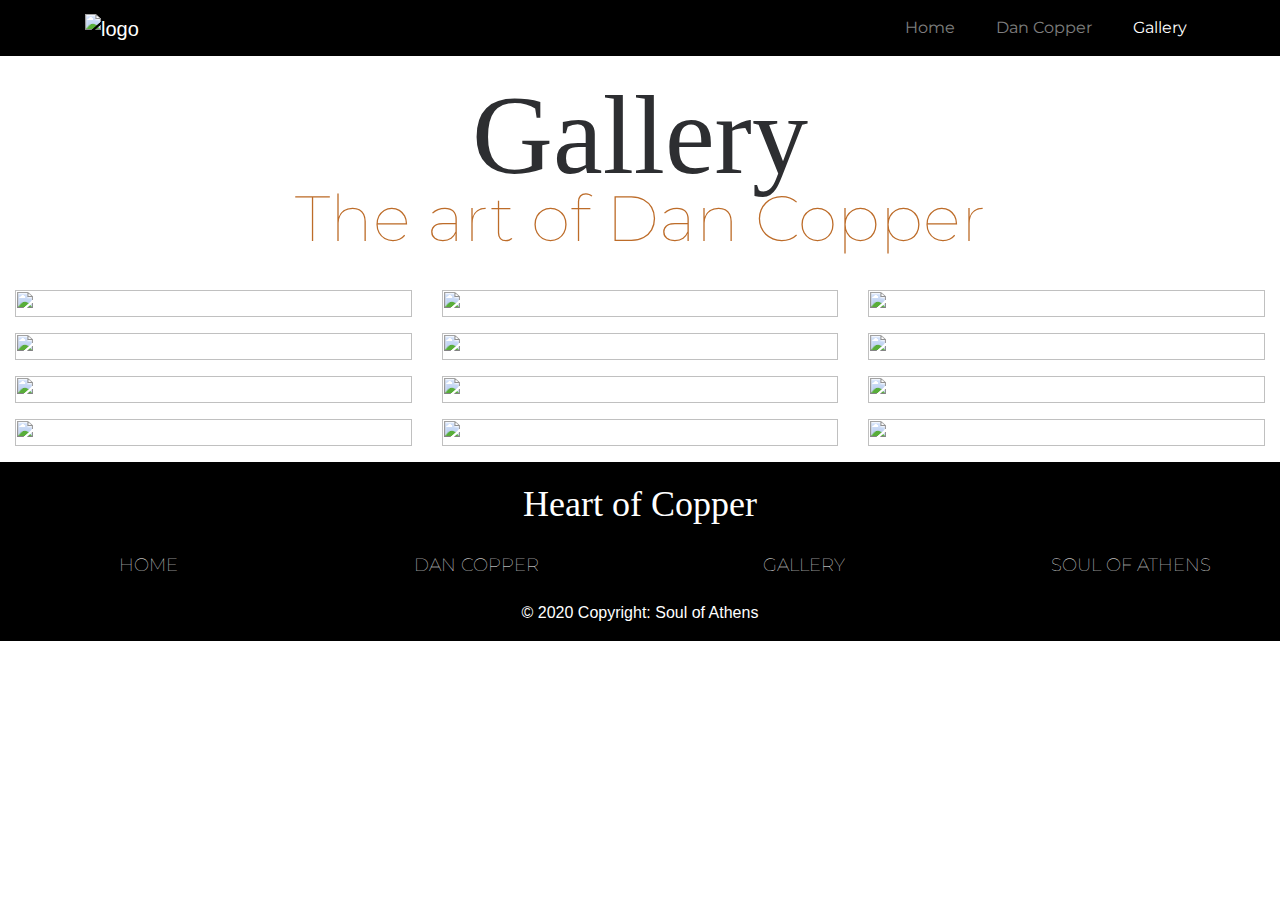
==== gallery.html @ 8b34a877 "Add files via upload" ====
<!doctype html>
<html lang="en">

<head>
    <meta charset="utf-8">
    <meta name="viewport" content="width=device-width, initial-scale=1, shrink-to-fit=no">
    <meta name="description" content="">
    <meta name="author" content="Mark Otto, Jacob Thornton, and Bootstrap contributors">
    <meta name="generator" content="Jekyll v4.1.1">
    <title>Heart of Copper</title>
    <link rel="stylesheet" href="https://cdnjs.cloudflare.com/ajax/libs/font-awesome/4.7.0/css/font-awesome.min.css">

    <link href="https://fonts.googleapis.com/css2?family=Montserrat:wght@100;400;700&display=swap" rel="stylesheet">
    <link rel="stylesheet" href="https://use.typekit.net/coa8uuz.css">
    <link rel="stylesheet" href="https://use.typekit.net/coa8uuz.css">




    <link rel="stylesheet" href="https://maxcdn.bootstrapcdn.com/bootstrap/4.5.2/css/bootstrap.min.css">
    <link rel="stylesheet" type="text/css"
        href="https://cdnjs.cloudflare.com/ajax/libs/fancybox/3.5.7/jquery.fancybox.css">

    <script src="https://ajax.googleapis.com/ajax/libs/jquery/3.5.1/jquery.min.js"></script>

    <script src="https://cdnjs.cloudflare.com/ajax/libs/fancybox/3.5.7/jquery.fancybox.min.js"></script>


    <!-- Bootstrap core CSS -->
    <link href="../assets/dist/css/bootstrap.min.css" rel="stylesheet">
    <link rel="stylesheet" href="https://stackpath.bootstrapcdn.com/bootstrap/4.5.2/css/bootstrap.min.css"
        integrity="sha384-JcKb8q3iqJ61gNV9KGb8thSsNjpSL0n8PARn9HuZOnIxN0hoP+VmmDGMN5t9UJ0Z" crossorigin="anonymous">
    <script src="https://code.jquery.com/jquery-3.5.1.slim.min.js"
        integrity="sha384-DfXdz2htPH0lsSSs5nCTpuj/zy4C+OGpamoFVy38MVBnE+IbbVYUew+OrCXaRkfj" crossorigin="anonymous">
    </script>
    <script src="https://cdn.jsdelivr.net/npm/popper.js@1.16.1/dist/umd/popper.min.js"
        integrity="sha384-9/reFTGAW83EW2RDu2S0VKaIzap3H66lZH81PoYlFhbGU+6BZp6G7niu735Sk7lN" crossorigin="anonymous">
    </script>
    <script src="https://stackpath.bootstrapcdn.com/bootstrap/4.5.2/js/bootstrap.min.js"
        integrity="sha384-B4gt1jrGC7Jh4AgTPSdUtOBvfO8shuf57BaghqFfPlYxofvL8/KUEfYiJOMMV+rV" crossorigin="anonymous">
    </script>

    <!-- Custom styles for this template -->
    <link href="css/styles.css" rel="stylesheet">
</head>

<style type="text/css">
    .item {
        transition: .5s ease-in-out;
    }

    .item:hover {
        filter: brightness(80%);
    }
</style>

<body>
    <header>
        <nav class="navbar navbar-expand-lg navbar-dark static-top fixed-top"
            style="background-color: rgba(0, 0, 0, 1);">
            <div class="container">
                <a class="navbar-brand" href="index.html">
                    <img src="img/logo.svg" alt="logo">
                </a>
                <button class="navbar-toggler" type="button" data-toggle="collapse" data-target="#navbarResponsive"
                    aria-controls="navbarResponsive" aria-expanded="false" aria-label="Toggle navigation">
                    <span class="navbar-toggler-icon"></span>
                </button>
                <div class="collapse navbar-collapse" id="navbarResponsive">
                    <ul class="navbar-nav ml-auto">
                        <li class="nav-item">
                            <a class="nav-link" href="index.html">Home
                            </a>
                        </li>
                        <li class="nav-item">
                            <a class="nav-link" href="#">Dan Copper</a>

                        </li>
                        <li class="nav-item active">
                            <a class="nav-link" href="gallery.html">Gallery</a>
                            <span class="sr-only">(current)</span>
                        </li>
                    </ul>
                </div>
            </div>
        </nav>
    </header>

    <div class="gallerytitle">
        <h1> Gallery</h1>
        <p>The art of Dan Copper</p>
    </div>

    <div class="container-fluid">

        <div class="row mt-4">

            <div class="item col-sm-6 col-md-4 mb-3">
                <a href="img/img1.jpg" class="fancybox" data-fancybox="gallery1">
                    <img src="img/img1.jpg" width="100%" height="100%">
                </a>
            </div>

            <div class="item col-sm-6 col-md-4 mb-3">
                <a href="img/img3.jpg" class="fancybox" data-fancybox="gallery1">
                    <img src="img/img3.jpg" width="100%" height="100%">
                </a>
            </div>

            <div class="item col-sm-6 col-md-4 mb-3">
                <a href="img/img4.jpg" class="fancybox" data-fancybox="gallery1">
                    <img src="img/img4.jpg" width="100%" height="100%">
                </a>
            </div>

            <div class="item col-sm-6 col-md-4 mb-3">
                <a href="img/img6.jpg" class="fancybox" data-fancybox="gallery1">
                    <img src="img/img6.jpg" width="100%" height="100%">
                </a>
            </div>

            <div class="item col-sm-6 col-md-4 mb-3">
                <a href="img/img7.jpg" class="fancybox" data-fancybox="gallery1">
                    <img src="img/img7.jpg" width="100%" height="100%">
                </a>
            </div>

            <div class="item col-sm-6 col-md-4 mb-3">
                <a href="img/img9.jpg" class="fancybox" data-fancybox="gallery1">
                    <img src="img/img9.jpg" width="100%" height="100%">
                </a>
            </div>

            <div class="item col-sm-6 col-md-4 mb-3">
                <a href="img/img10.jpg" class="fancybox" data-fancybox="gallery1">
                    <img src="img/img10.jpg" width="100%" height="100%">
                </a>
            </div>

            <div class="item col-sm-6 col-md-4 mb-3">
                <a href="img/img11.jpg" class="fancybox" data-fancybox="gallery1">
                    <img src="img/img11.jpg" width="100%" height="100%">
                </a>
            </div>

            <div class="item col-sm-6 col-md-4 mb-3">
                <a href="img/img12.jpg" class="fancybox" data-fancybox="gallery1">
                    <img src="img/img12.jpg" width="100%" height="100%">
                </a>
            </div>

            <div class="item col-sm-6 col-md-4 mb-3">
                <a href="img/img13.jpg" class="fancybox" data-fancybox="gallery1">
                    <img src="img/img13.jpg" width="100%" height="100%">
                </a>
            </div>

            <div class="item col-sm-6 col-md-4 mb-3">
                <a href="img/img14.jpg" class="fancybox" data-fancybox="gallery1">
                    <img src="img/img14.jpg" width="100%" height="100%">
                </a>
            </div>

            <div class="item col-sm-6 col-md-4 mb-3">
                <a href="img/img15.jpg" class="fancybox" data-fancybox="gallery1">
                    <img src="img/img15.jpg" width="100%" height="100%">
                </a>
            </div>





        </div>

    </div>

</body>

<!-- Footer -->
<footer class="text-center text-white" style="background-color: rgba(0, 0, 0, 1);">

    <!-- Section: Text -->
    <section class="mb-4">
        <p>
            Heart of Copper
        </p>
    </section>
    <!-- Section: Text -->

    <!-- Section: Links -->
    <section class="">
        <!--Grid row-->
        <div class="row">
            <!--Grid column-->
            <div class="col-lg-3 col-md-6 mb-4 mb-md-0">
                <h5 class="text-uppercase">HOME</h5>

                <ul class="list-unstyled mb-0">

                </ul>
            </div>
            <!--Grid column-->

            <!--Grid column-->
            <div class="col-lg-3 col-md-6 mb-4 mb-md-0">
                <h5 class="text-uppercase">DAN COPPER</h5>

                <ul class="list-unstyled mb-0">

                </ul>
            </div>
            <!--Grid column-->

            <!--Grid column-->
            <div class="col-lg-3 col-md-6 mb-4 mb-md-0">
                <h5 class="text-uppercase">GALLERY</h5>

                <ul class="list-unstyled mb-0">

                </ul>
            </div>
            <!--Grid column-->

            <!--Grid column-->
            <div class="col-lg-3 col-md-6 mb-4 mb-md-0">
                <h5 class="text-uppercase">SOUL OF ATHENS</h5>

                <ul class="list-unstyled mb-0">

                </ul>
            </div>
            <!--Grid column-->
        </div>
        <!--Grid row-->
    </section>
    <!-- Section: Links -->
    </div>
    <!-- Grid container -->

    <div class="text-center p-3" style="background-color: rgba(0, 0, 0, 0.2);">
        © 2020 Copyright:
        <a class="text-white" href="https://mdbootstrap.com/">Soul of Athens</a>
    </div>
</footer>
<!-- Footer -->


</html>
---- css/styles.css ----
body {
    padding-top: 3rem;
    padding-bottom: 3rem;
    color: #2d2e31;
}


.navbar-brand {
    padding: 0;
    width: 250px;
}


.nav-item {
    font-family: 'Montserrat', sans-serif;
    padding-left: 25px;
}

.nav-link {
    color: white;
}

.navbar-toggler-icon {
    color: white;
}

.bgvideo h1 {
    font-family: 'Montserrat', sans-serif;
    font-weight: 100;
    font-size: 64px;
    color: #bd6c29;
    text-align: center;
    padding-top: 30px;
}

.bgvideo p {
    font-family: 'Montserrat', sans-serif;
    font-weight: 100;
    font-size: 36px;
    color: rgba(0, 0, 1);
}

.landingvideo {
    margin-left: 175px;
    margin-top: -75px;
}

.landingvideo p {
    font-family: 'Montserrat', sans-serif;
    font-weight: 100;
    font-size: 24px;
    color: rgba(0, 0, 1);
    padding-right: 140px;
    margin-top: -90px;
}

.firstlandingstory p {
    font-family: 'Montserrat', sans-serif;
    font-weight: 100;
    font-size: 18px;
    color: rgba(0, 0, 1);
    margin-left: 150px;
    margin-right: 135px;
    padding-top: 35px;
}

.has-dropcap:first-letter {
    font-family: 'Lust', serif;
    font-size: 72px;
    color: #bd6c29;
    line-height: 0.65;
    margin: 0.1em 0.1em 0.2em 0;
    float: left;

}

.firstlandingstory2 p {
    font-family: 'Montserrat', sans-serif;
    font-weight: 100;
    font-size: 18px;
    color: rgba(0, 0, 1);
    margin-left: 150px;
    margin-right: 135px;
    padding-top: 15px;
}

.landingimage1 {
    margin-left: 175px;

}

.landingimage1 p {
    font-family: 'Montserrat', sans-serif;
    font-weight: 100;
    font-size: 24px;
    color: rgba(0, 0, 1);
    margin-right: 55px;
}

.secondlandingstory {
    font-family: 'Montserrat', sans-serif;
    font-weight: 100;
    font-size: 18px;
    color: rgba(0, 0, 1);
    margin-left: 150px;
    margin-right: 135px;
    padding-top: 25px;
}

.secondlandingstorypt2 {
    font-family: 'Montserrat', sans-serif;
    font-weight: 100;
    font-size: 18px;
    color: rgba(0, 0, 1);
    margin-left: 150px;
    margin-right: 135px;
    padding-top: 25px;
}

.secondlandingstorypt3 {
    font-family: 'Montserrat', sans-serif;
    font-weight: 100;
    font-size: 18px;
    color: rgba(0, 0, 1);
    margin-left: 150px;
    margin-right: 135px;
    padding-top: 25px;
}

.secondlandingstory2 {
    font-family: 'Montserrat', sans-serif;
    font-weight: 100;
    font-size: 18px;
    color: rgba(0, 0, 1);
    margin-left: 150px;
    margin-right: 135px;
    padding-top: 5px;
    padding-bottom: 15px;
}

.landingimage2 {
    margin-left: 175px;

}

.landingimage2 p {
    font-family: 'Montserrat', sans-serif;
    font-weight: 100;
    font-size: 24px;
    color: rgba(0, 0, 1);
    margin-right: 55px;
}

.thirdlandingstory {
    font-family: 'Montserrat', sans-serif;
    font-weight: 100;
    font-size: 18px;
    color: rgba(0, 0, 1);
    margin-left: 150px;
    margin-right: 135px;
    padding-top: 5px;
}

.thirdlandingstory2 {
    font-family: 'Montserrat', sans-serif;
    font-weight: 100;
    font-size: 18px;
    color: rgba(0, 0, 1);
    margin-left: 150px;
    margin-right: 135px;
    padding-top: 20px;
}

.thirdlandingstory3 {
    font-family: 'Montserrat', sans-serif;
    font-weight: 100;
    font-size: 18px;
    color: rgba(0, 0, 1);
    margin-left: 150px;
    margin-right: 135px;
    padding-top: 20px;
    padding-bottom: 100px;
}

footer {
    position: absolute;
    width: 100%;
}

footer p {
    font-family: 'Lust', serif;
    margin-top: 15px;
    font-size: 36px;
}

.text-uppercase {
    font-family: 'Montserrat', sans-serif;
    font-weight: 100;
    font-size: 18px;
}

.gallerytitle h1 {
    font-family: 'Lust', serif;
    font-size: 112px;
    text-align: center;
    padding-top: 20px;
}

.gallerytitle p {
    font-family: 'Montserrat', sans-serif;
    font-weight: 100;
    font-size: 64px;
    text-align: center;
    margin-top: -40px;
    color: #bd6c29;
}
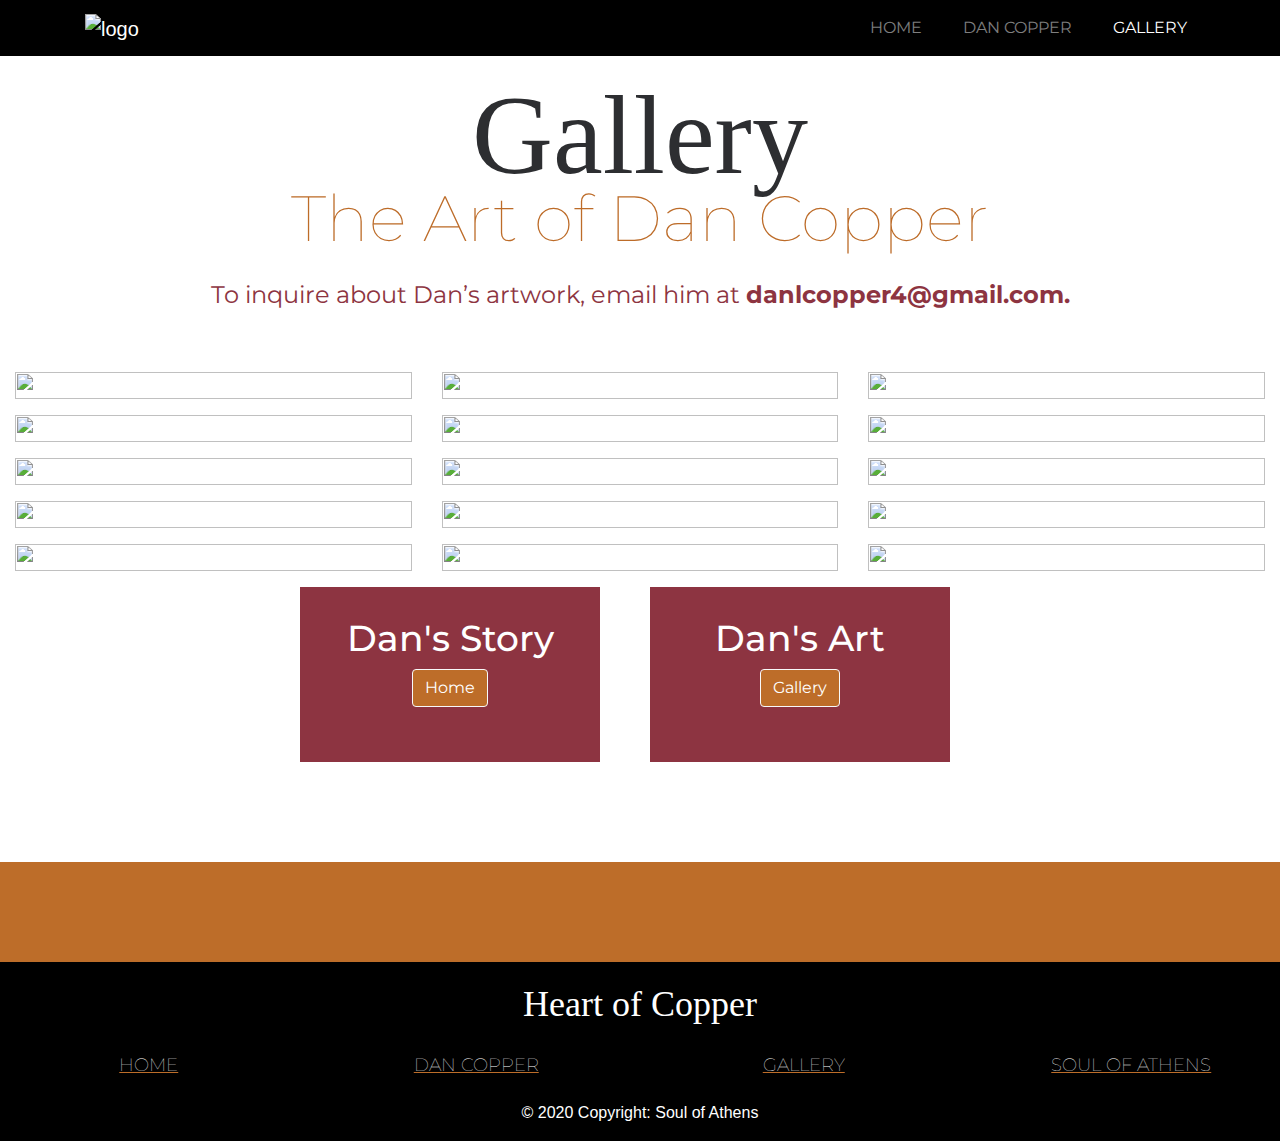
==== commit 0ae8acff: "Add files via upload" ====
--- a/gallery.html
+++ b/gallery.html
@@ -13,6 +13,9 @@
     <link href="https://fonts.googleapis.com/css2?family=Montserrat:wght@100;400;700&display=swap" rel="stylesheet">
     <link rel="stylesheet" href="https://use.typekit.net/coa8uuz.css">
     <link rel="stylesheet" href="https://use.typekit.net/coa8uuz.css">
+    <link rel="stylesheet" href="https://use.typekit.net/coa8uuz.css">
+
+
 
 
 
@@ -69,15 +72,15 @@
                 <div class="collapse navbar-collapse" id="navbarResponsive">
                     <ul class="navbar-nav ml-auto">
                         <li class="nav-item">
-                            <a class="nav-link" href="index.html">Home
+                            <a class="nav-link" href="index.html">HOME
                             </a>
                         </li>
                         <li class="nav-item">
-                            <a class="nav-link" href="#">Dan Copper</a>
+                            <a class="nav-link" href="narrative.html">DAN COPPER</a>
 
                         </li>
                         <li class="nav-item active">
-                            <a class="nav-link" href="gallery.html">Gallery</a>
+                            <a class="nav-link" href="gallery.html">GALLERY</a>
                             <span class="sr-only">(current)</span>
                         </li>
                     </ul>
@@ -88,7 +91,12 @@
 
     <div class="gallerytitle">
         <h1> Gallery</h1>
-        <p>The art of Dan Copper</p>
+        <p>The Art of Dan Copper</p>
+
+    </div>
+    <div class="inquire">
+        <p>To inquire about Dan’s artwork, email him at <b>danlcopper4@gmail.com.</b> </p>
+
     </div>
 
     <div class="container-fluid">
@@ -96,79 +104,113 @@
         <div class="row mt-4">
 
             <div class="item col-sm-6 col-md-4 mb-3">
-                <a href="img/img1.jpg" class="fancybox" data-fancybox="gallery1">
-                    <img src="img/img1.jpg" width="100%" height="100%">
-                </a>
-            </div>
-
-            <div class="item col-sm-6 col-md-4 mb-3">
-                <a href="img/img3.jpg" class="fancybox" data-fancybox="gallery1">
-                    <img src="img/img3.jpg" width="100%" height="100%">
-                </a>
-            </div>
-
-            <div class="item col-sm-6 col-md-4 mb-3">
-                <a href="img/img4.jpg" class="fancybox" data-fancybox="gallery1">
-                    <img src="img/img4.jpg" width="100%" height="100%">
-                </a>
-            </div>
-
-            <div class="item col-sm-6 col-md-4 mb-3">
-                <a href="img/img6.jpg" class="fancybox" data-fancybox="gallery1">
-                    <img src="img/img6.jpg" width="100%" height="100%">
-                </a>
-            </div>
-
-            <div class="item col-sm-6 col-md-4 mb-3">
-                <a href="img/img7.jpg" class="fancybox" data-fancybox="gallery1">
-                    <img src="img/img7.jpg" width="100%" height="100%">
-                </a>
-            </div>
-
-            <div class="item col-sm-6 col-md-4 mb-3">
-                <a href="img/img9.jpg" class="fancybox" data-fancybox="gallery1">
-                    <img src="img/img9.jpg" width="100%" height="100%">
-                </a>
-            </div>
-
-            <div class="item col-sm-6 col-md-4 mb-3">
-                <a href="img/img10.jpg" class="fancybox" data-fancybox="gallery1">
-                    <img src="img/img10.jpg" width="100%" height="100%">
-                </a>
-            </div>
-
-            <div class="item col-sm-6 col-md-4 mb-3">
-                <a href="img/img11.jpg" class="fancybox" data-fancybox="gallery1">
-                    <img src="img/img11.jpg" width="100%" height="100%">
-                </a>
-            </div>
-
-            <div class="item col-sm-6 col-md-4 mb-3">
-                <a href="img/img12.jpg" class="fancybox" data-fancybox="gallery1">
-                    <img src="img/img12.jpg" width="100%" height="100%">
-                </a>
-            </div>
-
-            <div class="item col-sm-6 col-md-4 mb-3">
-                <a href="img/img13.jpg" class="fancybox" data-fancybox="gallery1">
-                    <img src="img/img13.jpg" width="100%" height="100%">
-                </a>
-            </div>
-
-            <div class="item col-sm-6 col-md-4 mb-3">
-                <a href="img/img14.jpg" class="fancybox" data-fancybox="gallery1">
-                    <img src="img/img14.jpg" width="100%" height="100%">
-                </a>
-            </div>
-
-            <div class="item col-sm-6 col-md-4 mb-3">
-                <a href="img/img15.jpg" class="fancybox" data-fancybox="gallery1">
-                    <img src="img/img15.jpg" width="100%" height="100%">
-                </a>
-            </div>
-
-
-
+                <a href="img/Benedict_StudioShotsUncropped_003_lightened.jpg" class="fancybox" data-fancybox="gallery1">
+                    <img src="img/Benedict_StudioShotsUncropped_003_lightened.jpg" width="100%" height="100%">
+                </a>
+            </div>
+
+            <div class="item col-sm-6 col-md-4 mb-3">
+                <a href="img/Benedict_StudioShotsUncropped_004_lightened.jpg" class="fancybox" data-fancybox="gallery1">
+                    <img src="img/Benedict_StudioShotsUncropped_004_lightened.jpg" width="100%" height="100%">
+                </a>
+            </div>
+
+            <div class="item col-sm-6 col-md-4 mb-3">
+                <a href="img/Benedict_StudioShotsUncropped_005_lightened.jpg" class="fancybox" data-fancybox="gallery1">
+                    <img src="img/Benedict_StudioShotsUncropped_005_lightened.jpg" width="100%" height="100%">
+                </a>
+            </div>
+
+            <div class="item col-sm-6 col-md-4 mb-3">
+                <a href="img/Benedict_StudioShotsUncropped_006_lightened.jpg" class="fancybox" data-fancybox="gallery1">
+                    <img src="img/Benedict_StudioShotsUncropped_006_lightened.jpg" width="100%" height="100%">
+                </a>
+            </div>
+
+            <div class="item col-sm-6 col-md-4 mb-3">
+                <a href="img/Benedict_StudioShotsUncropped_007_lightened.jpg" class="fancybox" data-fancybox="gallery1">
+                    <img src="img/Benedict_StudioShotsUncropped_007_lightened.jpg" width="100%" height="100%">
+                </a>
+            </div>
+
+            <div class="item col-sm-6 col-md-4 mb-3">
+                <a href="img/Benedict_StudioShotsUncropped_010_lightened.jpg" class="fancybox" data-fancybox="gallery1">
+                    <img src="img/Benedict_StudioShotsUncropped_010_lightened.jpg" width="100%" height="100%">
+                </a>
+            </div>
+
+            <div class="item col-sm-6 col-md-4 mb-3">
+                <a href="img/Benedict_StudioShotsUncropped_011_lightened.jpg" class="fancybox" data-fancybox="gallery1">
+                    <img src="img/Benedict_StudioShotsUncropped_011_lightened.jpg" width="100%" height="100%">
+                </a>
+            </div>
+
+            <div class="item col-sm-6 col-md-4 mb-3">
+                <a href="img/Benedict_StudioShotsUncropped_012_lightened.jpg" class="fancybox" data-fancybox="gallery1">
+                    <img src="img/Benedict_StudioShotsUncropped_012_lightened.jpg" width="100%" height="100%">
+                </a>
+            </div>
+
+            <div class="item col-sm-6 col-md-4 mb-3">
+                <a href="img/Benedict_StudioShotsUncropped_013_lightened.jpg" class="fancybox" data-fancybox="gallery1">
+                    <img src="img/Benedict_StudioShotsUncropped_013_lightened.jpg" width="100%" height="100%">
+                </a>
+            </div>
+
+            <div class="item col-sm-6 col-md-4 mb-3">
+                <a href="img/Benedict_StudioShotsUncropped_014_lightened.jpg" class="fancybox" data-fancybox="gallery1">
+                    <img src="img/Benedict_StudioShotsUncropped_014_lightened.jpg" width="100%" height="100%">
+                </a>
+            </div>
+
+            <div class="item col-sm-6 col-md-4 mb-3">
+                <a href="img/Benedict_StudioShotsUncropped_015_lightened.jpg" class="fancybox" data-fancybox="gallery1">
+                    <img src="img/Benedict_StudioShotsUncropped_015_lightened.jpg" width="100%" height="100%">
+                </a>
+            </div>
+
+            <div class="item col-sm-6 col-md-4 mb-3">
+                <a href="img/Benedict_StudioShotsUncropped_016_lightened.jpg" class="fancybox" data-fancybox="gallery1">
+                    <img src="img/Benedict_StudioShotsUncropped_016_lightened.jpg" width="100%" height="100%">
+                </a>
+            </div>
+
+            <div class="item col-sm-6 col-md-4 mb-3">
+                <a href="img/Benedict_StudioShotsUncropped_017_lightened.jpg" class="fancybox" data-fancybox="gallery1">
+                    <img src="img/Benedict_StudioShotsUncropped_017_lightened.jpg" width="100%" height="100%">
+                </a>
+            </div>
+
+            <div class="item col-sm-6 col-md-4 mb-3">
+                <a href="img/Benedict_StudioShotsUncropped_028_lightened.jpg" class="fancybox" data-fancybox="gallery1">
+                    <img src="img/Benedict_StudioShotsUncropped_028_lightened.jpg" width="100%" height="100%">
+                </a>
+            </div>
+
+            <div class="item col-sm-6 col-md-4 mb-3">
+                <a href="img/Benedict_StudioShotsUncropped_029_lightened.jpg" class="fancybox" data-fancybox="gallery1">
+                    <img src="img/Benedict_StudioShotsUncropped_029_lightened.jpg" width="100%" height="100%">
+                </a>
+            </div>
+
+
+            <div class="bottombuttons text-center">
+                <h1>Dan's Story</h1>
+                <a class="btn btn-light" href="index.html" role="button">Home
+                </a>
+
+
+            </div>
+
+            <div class="bottombuttons2 text-center">
+                <h1>Dan's Art</h1>
+                <a class="btn btn-light" href="gallery.html" role="button">Gallery
+                </a>
+            </div>
+
+            <div class="supporttag">
+
+            </div>
 
 
         </div>
--- a/css/styles.css
+++ b/css/styles.css
@@ -24,6 +24,7 @@
     color: white;
 }
 
+
 .bgvideo h1 {
     font-family: 'Montserrat', sans-serif;
     font-weight: 100;
@@ -45,6 +46,12 @@
     margin-top: -75px;
 }
 
+
+
+.biovideo {
+    margin-left: 175px;
+}
+
 .landingvideo p {
     font-family: 'Montserrat', sans-serif;
     font-weight: 100;
@@ -54,90 +61,298 @@
     margin-top: -90px;
 }
 
+
+.firstlandingstory {
+    width: 100%;
+    height: 1000px;
+    background-color: #1C1C1C;
+
+}
+
+.narrativelandingstory {
+    width: 100%;
+    height: 1335px;
+    background-color: #1C1C1C;
+}
+
+.narrativepicturecaption h1 {
+    font-family: 'Montserrat', sans-serif;
+    font-size: 16px;
+    margin-left: 35px;
+    margin-right: 35px;
+    padding-top: 15px;
+}
+
+.firstlandingstory h1 {
+    font-family: 'Montserrat', sans-serif;
+    font-weight: 100;
+    font-size: 36px;
+    color: white;
+    margin-left: 300px;
+    margin-right: 300px;
+    padding-top: 35px;
+}
+
+.narrativelandingstory h1 {
+    font-family: 'Montserrat', sans-serif;
+    font-weight: 100;
+    font-size: 36px;
+    color: white;
+    margin-left: 300px;
+    margin-right: 300px;
+    padding-bottom: 35px;
+}
+
 .firstlandingstory p {
-    font-family: 'Montserrat', sans-serif;
-    font-weight: 100;
-    font-size: 18px;
-    color: rgba(0, 0, 1);
-    margin-left: 150px;
-    margin-right: 135px;
+    font-family: 'source-serif-pro', serif;
+    font-weight: 400;
+    font-style: normal;
+    font-weight: 100;
+    font-style: normal;
+    font-size: 18px;
+    color: white;
+    margin-left: 300px;
+    margin-right: 300px;
     padding-top: 35px;
 }
 
-.has-dropcap:first-letter {
-    font-family: 'Lust', serif;
-    font-size: 72px;
-    color: #bd6c29;
-    line-height: 0.65;
-    margin: 0.1em 0.1em 0.2em 0;
-    float: left;
-
+.narrativelandingstory p {
+    font-family: 'source-serif-pro', serif;
+    font-weight: 400;
+    font-style: normal;
+    font-weight: 100;
+    font-style: normal;
+    font-size: 18px;
+    color: white;
+    margin-left: 300px;
+    margin-right: 300px;
+    padding-top: 35px;
+}
+
+
+
+.firstlandingstory2 h1 {
+    font-family: 'Lust', sans-serif;
+    font-weight: 400;
+    font-size: 36px;
+    color: rgba(0, 0, 1);
+    margin-left: 300px;
+    margin-right: 300px;
+    padding-top: 50px;
+    padding-bottom: -50px;
+}
+
+.narrativestory2 h1 {
+    font-family: 'Lust', sans-serif;
+    font-weight: 400;
+    font-size: 36px;
+    color: rgba(0, 0, 1);
+    margin-left: 300px;
+    margin-right: 300px;
+    padding-top: 50px;
+    padding-bottom: -50px;
+}
+
+.narrativestory3 h1 {
+    font-family: 'Lust', sans-serif;
+    font-weight: 400;
+    font-size: 36px;
+    color: rgba(0, 0, 1);
+    margin-left: 300px;
+    margin-right: 300px;
+    padding-top: 50px;
+    padding-bottom: -50px;
+}
+
+.narrativestory4 h1 {
+    font-family: 'Lust', sans-serif;
+    font-weight: 400;
+    font-size: 36px;
+    color: rgba(0, 0, 1);
+    margin-left: 300px;
+    margin-right: 300px;
+    padding-top: 50px;
+    padding-bottom: -50px;
 }
 
 .firstlandingstory2 p {
-    font-family: 'Montserrat', sans-serif;
-    font-weight: 100;
-    font-size: 18px;
-    color: rgba(0, 0, 1);
-    margin-left: 150px;
-    margin-right: 135px;
-    padding-top: 15px;
+    font-family: 'source-serif-pro', serif;
+    font-weight: 100;
+    font-size: 18px;
+    color: rgba(0, 0, 1);
+    margin-left: 300px;
+    margin-right: 300px;
+    padding-top: 15px;
+    padding-bottom: 25px;
+}
+
+.narrativestory2 p {
+    font-family: 'source-serif-pro', serif;
+    font-weight: 100;
+    font-size: 18px;
+    color: rgba(0, 0, 1);
+    margin-left: 300px;
+    margin-right: 300px;
+    padding-top: 15px;
+    padding-bottom: 25px;
+}
+
+.narrativestory3 p {
+    font-family: 'source-serif-pro', serif;
+    font-weight: 100;
+    font-size: 18px;
+    color: rgba(0, 0, 1);
+    margin-left: 300px;
+    margin-right: 300px;
+    padding-top: 15px;
+    padding-bottom: 25px;
+}
+
+.narrativestory4 p {
+    font-family: 'source-serif-pro', serif;
+    font-weight: 100;
+    font-size: 18px;
+    color: rgba(0, 0, 1);
+    margin-left: 300px;
+    margin-right: 300px;
+    padding-top: 15px;
+}
+
+.narrativestory5 p {
+    font-family: 'source-serif-pro', serif;
+    font-weight: 100;
+    font-size: 18px;
+    color: rgba(0, 0, 1);
+    margin-left: 300px;
+    margin-right: 300px;
+    padding-top: 15px;
+    padding-bottom: 25px;
+}
+
+.narrativestory5 h1 {
+    font-family: 'Montserrat', serif;
+    font-weight: 100;
+    font-size: 18px;
+    color: rgba(0, 0, 1);
+    margin-left: 50px;
+    margin-right: 50px;
+    padding-top: 10px;
+}
+
+
+.housewides p {
+    font-family: 'Montserrat', serif;
+    font-weight: 100;
+    padding-top: 10px;
+    margin-right: 75px;
+}
+
+.dantable p {
+    font-family: 'Montserrat', serif;
+    font-weight: 100;
+    padding-top: 10px;
+    margin-left: 75px;
+    margin-right: 75px;
+
 }
 
 .landingimage1 {
-    margin-left: 175px;
+    padding-left: 175px;
 
 }
 
 .landingimage1 p {
     font-family: 'Montserrat', sans-serif;
+    font-size: 16px;
+    color: rgba(0, 0, 1);
+    margin-right: 55px;
+    padding-bottom: 35px;
+    padding-top: 15px;
+}
+
+.krimportrait {
+    padding-left: 250px;
+    padding-bottom: 35px;
+}
+
+.danportraitquote {
+    padding-left: 125px;
+    padding-bottom: 35px;
+
+}
+
+.krimanddan p {
+    font-size: 16px;
+    font-family: 'Montserrat', sans-serif;
+    margin-left: 35px;
+    margin-right: 35px;
+    padding-top: 15px;
+}
+
+
+
+.secondlandingstory h1 {
+    font-family: 'Lust', sans-serif;
+    font-weight: 100;
+    font-size: 36px;
+    color: rgba(0, 0, 1);
+    margin-left: 300px;
+    margin-right: 300px;
+}
+
+.secondlandingstory p {
+    font-family: 'source-serif-pro', serif;
+    font-weight: 100;
+    font-size: 18px;
+    color: rgba(0, 0, 1);
+    margin-left: 300px;
+    margin-right: 300px;
+
+}
+
+.secondlandingstory h2 {
+    font-family: 'Montserrat', sans-serif;
     font-weight: 100;
     font-size: 24px;
-    color: rgba(0, 0, 1);
-    margin-right: 55px;
-}
-
-.secondlandingstory {
-    font-family: 'Montserrat', sans-serif;
-    font-weight: 100;
-    font-size: 18px;
-    color: rgba(0, 0, 1);
-    margin-left: 150px;
-    margin-right: 135px;
-    padding-top: 25px;
-}
-
-.secondlandingstorypt2 {
-    font-family: 'Montserrat', sans-serif;
-    font-weight: 100;
-    font-size: 18px;
-    color: rgba(0, 0, 1);
-    margin-left: 150px;
-    margin-right: 135px;
-    padding-top: 25px;
-}
-
-.secondlandingstorypt3 {
-    font-family: 'Montserrat', sans-serif;
-    font-weight: 100;
-    font-size: 18px;
-    color: rgba(0, 0, 1);
-    margin-left: 150px;
-    margin-right: 135px;
-    padding-top: 25px;
-}
-
-.secondlandingstory2 {
-    font-family: 'Montserrat', sans-serif;
-    font-weight: 100;
-    font-size: 18px;
-    color: rgba(0, 0, 1);
-    margin-left: 150px;
-    margin-right: 135px;
+    color: #8D3441;
+    margin-left: 300px;
+    margin-right: 300px;
+
+}
+
+.secondlandingstoryp2 p {
+    font-family: 'source-serif-pro', serif;
+    font-weight: 100;
+    font-size: 18px;
+    color: rgba(0, 0, 1);
+    margin-left: 300px;
+    margin-right: 300px;
+
+}
+
+
+.secondlandingstory2 h1 {
+    font-family: 'Lust', sans-serif;
+    font-weight: 100;
+    font-size: 36px;
+    color: rgba(0, 0, 1);
+    margin-left: 300px;
+    margin-right: 300px;
     padding-top: 5px;
     padding-bottom: 15px;
 }
 
+.secondlandingstory2 p {
+    font-family: 'source-serif-pro', serif;
+    font-weight: 100;
+    font-size: 18px;
+    color: rgba(0, 0, 1);
+    margin-left: 300px;
+    margin-right: 300px;
+    padding-top: 5px;
+    padding-bottom: 15px;
+}
+
 .landingimage2 {
     margin-left: 175px;
 
@@ -151,36 +366,140 @@
     margin-right: 55px;
 }
 
-.thirdlandingstory {
-    font-family: 'Montserrat', sans-serif;
-    font-weight: 100;
-    font-size: 18px;
-    color: rgba(0, 0, 1);
-    margin-left: 150px;
-    margin-right: 135px;
+.housewides {
+    margin-left: 90px;
+}
+
+.quote1 h1 {
+    color: #8D3441;
+    font-family: 'Lust', sans-serif;
+    font-size: 48px;
+    font-weight: 100px;
+    margin-left: 300px;
+    margin-right: 300px;
+    padding-top: 25px;
+
+}
+
+.quote1 p {
+    color: black;
+    font-family: 'Montserrat', sans-serif;
+    font-size: 16px;
+    font-weight: 100px;
+    margin-left: 300px;
+    margin-right: 300px;
+    padding-bottom: 150px;
+}
+
+.quote1 h1 {
+    color: #8D3441;
+    font-family: 'Lust', sans-serif;
+    font-size: 48px;
+    font-weight: 100px;
+    margin-left: 300px;
+    margin-right: 300px;
+    padding-top: 25px;
+
+}
+
+.quote2 p {
+    color: black;
+    font-family: 'Montserrat', sans-serif;
+    font-size: 16px;
+    font-weight: 100px;
+    margin-left: 300px;
+    margin-right: 300px;
+    padding-bottom: 150px;
+}
+
+.quote2 h1 {
+    color: #8D3441;
+    font-family: 'Lust', sans-serif;
+    font-size: 48px;
+    font-weight: 100px;
+    margin-left: 300px;
+    margin-right: 300px;
+    padding-top: 25px;
+
+}
+
+.thirdlandingstory h1 {
+    font-family: 'Lust', sans-serif;
+    font-weight: 100;
+    font-size: 36px;
+    color: rgba(0, 0, 1);
+    margin-left: 300px;
+    margin-right: 300px;
     padding-top: 5px;
 }
 
-.thirdlandingstory2 {
-    font-family: 'Montserrat', sans-serif;
-    font-weight: 100;
-    font-size: 18px;
-    color: rgba(0, 0, 1);
-    margin-left: 150px;
-    margin-right: 135px;
+.thirdlandingstory p {
+    font-family: 'source-serif-pro', serif;
+    font-weight: 100;
+    font-size: 18px;
+    color: rgba(0, 0, 1);
+    margin-left: 300px;
+    margin-right: 300px;
+    padding-top: 5px;
+}
+
+.bottombuttons {
+    height: 175px;
+    width: 300px;
+    margin-left: 300px;
+    background-color: #8D3441;
+}
+
+.bottombuttons2 {
+    height: 175px;
+    width: 300px;
+    margin-left: 650px;
+    background-color: #8D3441;
+    margin-top: -175px;
+}
+
+.bottombuttons h1 {
+    font-family: 'Montserrat', sans-serif;
+    font-size: 36px;
+    text-align: center;
     padding-top: 20px;
-}
-
-.thirdlandingstory3 {
-    font-family: 'Montserrat', sans-serif;
-    font-weight: 100;
-    font-size: 18px;
-    color: rgba(0, 0, 1);
-    margin-left: 150px;
-    margin-right: 135px;
+    color: white;
+    padding-top: 30px;
+}
+
+.bottombuttons2 h1 {
+    font-family: 'Montserrat', sans-serif;
+    font-size: 36px;
+    text-align: center;
     padding-top: 20px;
-    padding-bottom: 100px;
-}
+    color: white;
+    padding-top: 30px;
+}
+
+.btn {
+    background-color: #BD6D29;
+    color: white;
+    font-family: 'Montserrat', sans-serif;
+    text-align: center;
+}
+
+.supporttag {
+    width: 100%;
+    height: 100px;
+    background-color: #BD6D29;
+    padding-top: 25px;
+    margin-top: 100px;
+}
+
+
+.supporttag h1 {
+    font-size: 24px;
+    color: white;
+    font-family: 'Montserrat', sans-serif;
+    text-align: center;
+}
+
+
 
 footer {
     position: absolute;
@@ -197,6 +516,9 @@
     font-family: 'Montserrat', sans-serif;
     font-weight: 100;
     font-size: 18px;
+    text-decoration: underline;
+    text-decoration-color: #BD6D29;
+    color: white;
 }
 
 .gallerytitle h1 {
@@ -213,4 +535,15 @@
     text-align: center;
     margin-top: -40px;
     color: #bd6c29;
+}
+
+.inquire p {
+    font-family: 'Montserrat', sans-serif;
+    font-size: 24px;
+    text-align: center;
+    margin-top: -40px;
+    color: #8D3441;
+    padding-top: 35px;
+    padding-bottom: 35px;
+
 }